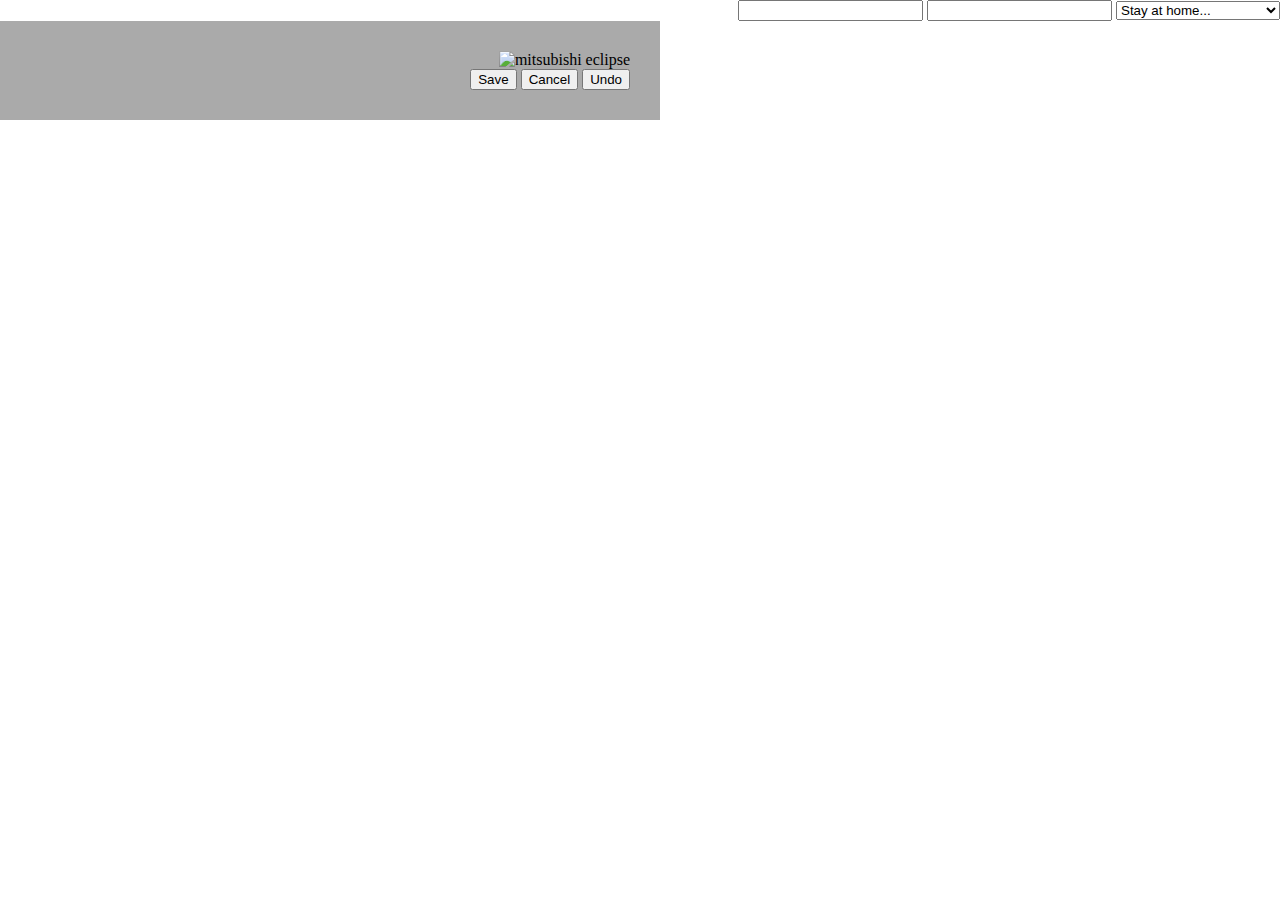
==== example.html @ eee08509 "version 1.4" ====
<!DOCTYPE html>
<html>
    <head>
        <meta charset=utf-8 />
        
        <title>Smartka</title>
        
        <script src="jquery-1.4.4.min.js"></script>
        
        <script src="tools4tips.js"></script>
        
        <link type="text/css" rel="stylesheet" href="tools4tips.css"/>
        
    </head>
    
    <body style="text-align:right;margin:0px;">
    
        <input data-tooltip="Your name"/>
        
        <input data-tooltip="Your age"/>
        
        <select data-tooltip="Select your destiny">
          <option value="0">Stay at home...</option>
          <option value="1">Be rich</option>
          <option value="33">Be much more than rich</option>
          <option value="888">Be like Chuck Norris</option>
        </select>
        
        <div style="padding:30px;width:600px;background:#aaa;" data-tooltip="You're inside a div..... this div is so beautiful">
          <img style="width:500px;height:300pxborder:0px;" title="mitsubishi eclipse" src="http://2.bp.blogspot.com/_YOp3b9kMitI/S8d8RtnODRI/AAAAAAAAAzY/tXQy_UFIdSI/s1600/Mitsubishi+Eclipse+GT+(2009).jpg"/>
          <br/>
          <button data-tooltip="Save... must be sure">Save</button>
          <button title="">Cancel</button>
          <button data-tooltip="Let's try again">Undo</button>
        </div>
        <script>
          $('*').tools4tips();
        </script>
    </body>
</html>
---- tools4tips.css ----
#tooltip{
  font-family:arial;
  font-size:18px;
  padding:6px;
  color:#AAA;
  background:#000;
  opacity:.65;
	filter:alpha(opacity=65);
	-ms-filter:"alpha(opacity=65)";
	-khtml-opacity:.65;
	-moz-opacity:.65;
  border:1px solid #AAA;
  border-radius:4px;
  -moz-border-radius:4px;
  -webkit-border-radius:4px;
}
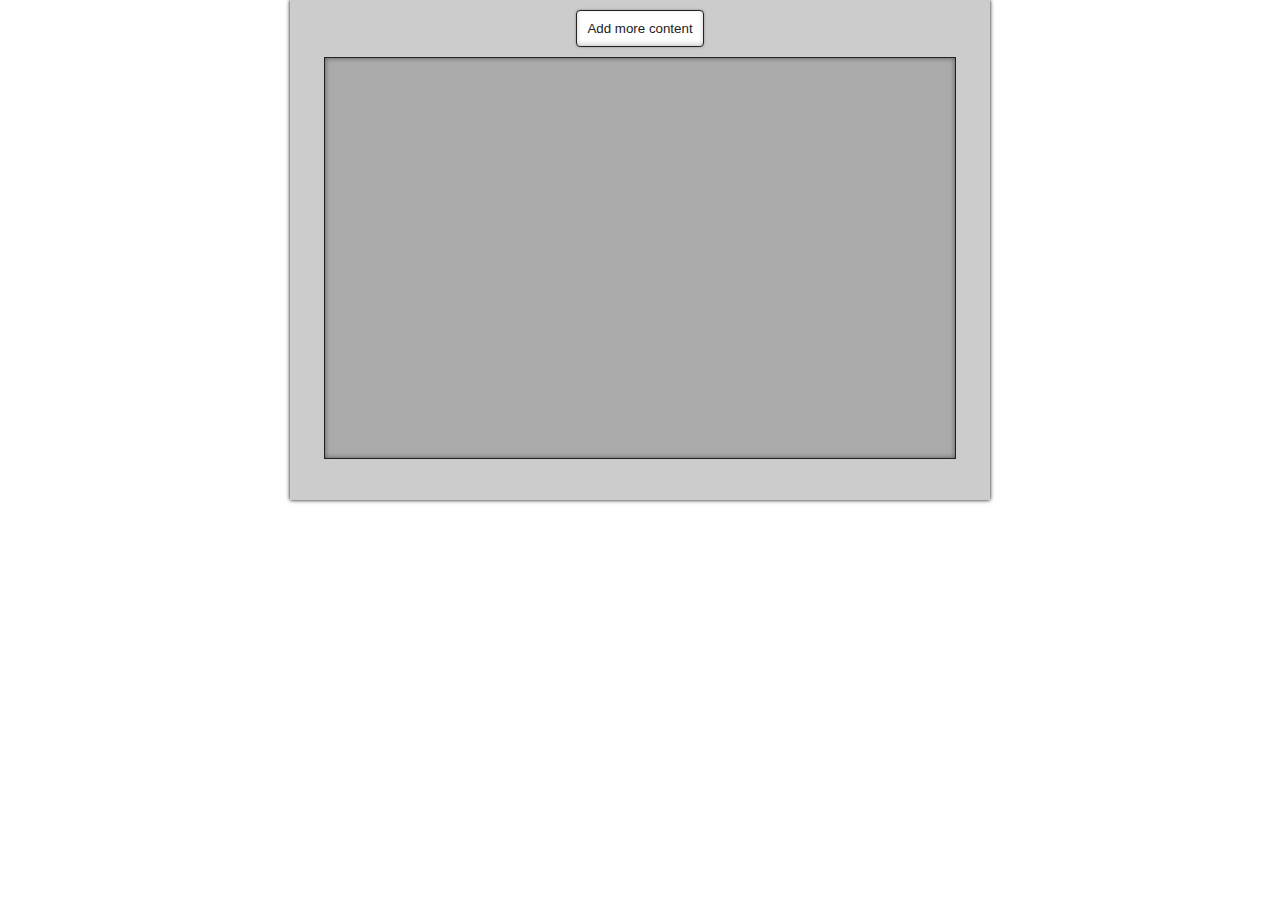
==== commit 09227c7e: "version 2" ====
--- a/example.html
+++ b/example.html
@@ -1,40 +1,36 @@
-<!DOCTYPE html>
+<!DOCTYPE HTML>
 <html>
-    <head>
-        <meta charset=utf-8 />
+	<head>
+		<meta http-equiv="Content-Type" content="text/html; charset=UTF-8">
+    <title>Tools4Tips</title>
+    
+    <link type="text/css" rel="stylesheet" href="example.css"/>    
+    <link type="text/css" rel="stylesheet" href="tools4tips.css"/>
+    
+    <script src="jquery-1.8.1.min.js"></script>
+    <script src="tools4tips.js"></script>
+    
+  </head>
+  <body>
+
+    <div id="box" data-tooltip="This is a box">
+      <button type="button" title="Click here to add more content">Add more content</button>
+      <div id="content-box" title="Here more content will appear">
+      </div>
+    </div>
+    
+    <script>
+      $(function (){
+        //tooltip
+        $('*[data-tooltip], *[title]:not([title=""])').tools4tips();
         
-        <title>Smartka</title>
-        
-        <script src="jquery-1.4.4.min.js"></script>
-        
-        <script src="tools4tips.js"></script>
-        
-        <link type="text/css" rel="stylesheet" href="tools4tips.css"/>
-        
-    </head>
-    
-    <body style="text-align:right;margin:0px;">
-    
-        <input data-tooltip="Your name"/>
-        
-        <input data-tooltip="Your age"/>
-        
-        <select data-tooltip="Select your destiny">
-          <option value="0">Stay at home...</option>
-          <option value="1">Be rich</option>
-          <option value="33">Be much more than rich</option>
-          <option value="888">Be like Chuck Norris</option>
-        </select>
-        
-        <div style="padding:30px;width:600px;background:#aaa;" data-tooltip="You're inside a div..... this div is so beautiful">
-          <img style="width:500px;height:300pxborder:0px;" title="mitsubishi eclipse" src="http://2.bp.blogspot.com/_YOp3b9kMitI/S8d8RtnODRI/AAAAAAAAAzY/tXQy_UFIdSI/s1600/Mitsubishi+Eclipse+GT+(2009).jpg"/>
-          <br/>
-          <button data-tooltip="Save... must be sure">Save</button>
-          <button title="">Cancel</button>
-          <button data-tooltip="Let's try again">Undo</button>
-        </div>
-        <script>
-          $('*').tools4tips();
-        </script>
-    </body>
+        $('button').on('click', function (){
+          $('#content-box').append(
+            $('<div></div>').attr('title','Content: ' + (1 + $('#content-box > div').size())).html('some item')
+          )
+        });
+      });
+      
+    </script>
+  </body>  
 </html>--- a/example.css
+++ b/example.css
@@ -0,0 +1,36 @@
+﻿body{
+  margin:0px;
+  font-family:arial;
+  text-align:center;
+}
+
+#box{
+  margin:0px auto;
+  width:700px;
+  height:500px;
+  background-color:#ccc;
+  box-shadow:0px 0px 4px #000;
+}
+button{
+  background-color:#fff;
+  border:1px solid #222;
+  padding:10px;
+  border-radius:4px;
+  margin:10px;
+  color:#222;
+  box-shadow:0px 0px 3px rgba(0,0,0,.3),inset 0px -2px 5px rgba(0,0,0,0.2);
+}
+#content-box{
+  width:90%;
+  margin:0px auto;
+  border:1px solid #222;
+  height:400px;
+  box-shadow:inset 0px 0px 5px rgba(0,0,0,.5);
+  background-color:#aaa;
+}
+#content-box > div{
+  padding:10px;
+  margin:5px;
+  background-color:#fff;
+  box-shadow:0px 0px 4px #000;
+}--- a/tools4tips.css
+++ b/tools4tips.css
@@ -1,16 +1,11 @@
-#tooltip{
+﻿#tooltip{
   font-family:arial;
-  font-size:18px;
-  padding:6px;
-  color:#AAA;
-  background:#000;
-  opacity:.65;
-	filter:alpha(opacity=65);
-	-ms-filter:"alpha(opacity=65)";
-	-khtml-opacity:.65;
-	-moz-opacity:.65;
-  border:1px solid #AAA;
-  border-radius:4px;
-  -moz-border-radius:4px;
-  -webkit-border-radius:4px;
+  font-size:13px;
+  font-weight:bolder;
+  padding:10px;
+  color:#fff;
+  background:#222;
+  text-align:left;
+  max-width:200px;
+  box-shadow:2px 2px 4px #000;
 }